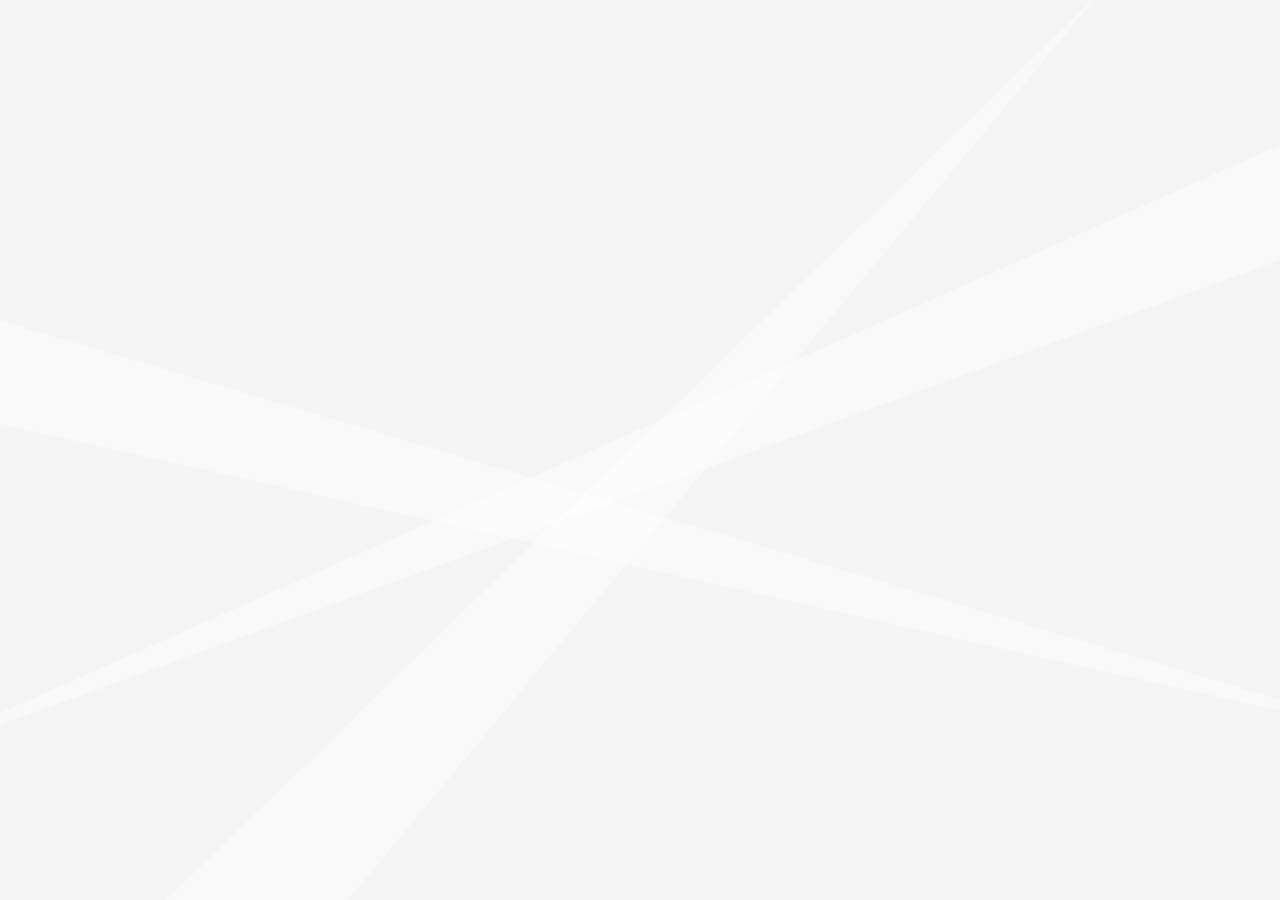
==== src/index.html @ 357639b6 "New changes added to Project 1 React" ====
<!DOCTYPE html>
<html lang="en" dir="ltr">

<head>
  <meta charset="utf-8">
  <title>Steven Wang - Web Developer</title>
  <link rel="shortcut icon" href="src/assets/img/logo.jpg" type="image/jpg">
  <link rel="preconnect" href="https://fonts.gstatic.com">
  <link href="https://fonts.googleapis.com/css2?family=Lobster&display=swap" rel="stylesheet">
  <link href="https://fonts.googleapis.com/css2?family=Roboto&display=swap" rel="stylesheet">
  <link rel="stylesheet" type="text/css" href="./style.css">
  </script>
</head>

<body>
  <div id="root">
  </div>
  <script crossorigin src="https://unpkg.com/react@17/umd/react.development.js"></script>
  <script crossorigin src="https://unpkg.com/react-dom@17/umd/react-dom.development.js"></script>
</body>

</html>
---- src/style.css ----
body {
  background-image: url("./components/assets/img/main_bg.png");
  background-repeat: no-repeat;
  background-position: center center;
  background-size: cover;
  background-attachment: fixed;
  background-color: #f5f5f5;
  font-family: "Roboto", Helvetica, sans-serif;
}

h1, h2, h4 {
  line-height: 1.5em;
}

p {
  font-size: 20px;
}

footer {
  width: 100%;
  position: absolute;
  text-align: center;
  margin-top: 20px;
}

footer > span > a {
  text-decoration: none;
  color: #2eca7f;
}

.sticky {
  position: fixed;
  left: 0;
  top: 0;
  width: 100%;
  background-color: white;
  box-shadow: 0 10px 10px 0 rgba(211, 211, 211, 0.5), 0 10px 10px 0 rgba(211, 211, 211, 0.5);
  z-index: 1;
}

.navstyle {
  width: 1024px;
  background-color: #f5f5f5;
}

.navbar {
  overflow: hidden;
  margin: auto;
  display: flex;
  justify-content: space-between;
  align-items: center;
  margin-bottom: 30px;
}
.navbar__logo {
  width: 50px;
  margin-left: 20px;
  display: flex;
  flex-direction: column;
  align-items: center;
  transition: transform 0.5s;
}
.navbar__logo:hover {
  transform: scale(1.1);
}
.navbar .logo__wcrown {
  display: flex;
  flex-direction: column;
  align-items: center;
}
.navbar .logo__wcrown--top {
  display: flex;
}
.navbar .logo__top {
  border-top: solid 15px transparent;
  border-left: solid 10px blue;
  border-right: solid 10px blue;
}
.navbar .logo__wcrown--bottom {
  height: 5px;
  background-color: blue;
  width: 40px;
}
.navbar .logo__s {
  font-family: "Lobster", cursive;
  color: blue;
  font-size: 25px;
}
.navbar__menu {
  width: 500px;
  display: flex;
  justify-content: space-evenly;
  list-style-type: none;
}
.navbar__menuitems {
  display: inline-block;
  text-decoration: none;
  color: grey;
  font-size: 20px;
}
.navbar__menuitems:hover {
  color: blue;
}
.navbar__menuitems::after {
  content: "";
  margin: auto;
  width: 0px;
  height: 2px;
  display: block;
  background: blue;
  transition: 0.5s;
}
.navbar__menuitems:hover::after {
  width: 50%;
}
.navbar .current {
  color: blue;
}

.main {
  display: none;
  width: 1024px;
  margin: auto;
  border-radius: 25px;
  box-shadow: 0 10px 10px 0 rgba(211, 211, 211, 0.5), 0 10px 10px 0 rgba(211, 211, 211, 0.5);
}
.main__introduction {
  padding: 25px;
  border-top-left-radius: 25px;
  border-top-right-radius: 25px;
  display: flex;
  justify-content: space-between;
  background-color: lightblue;
}
.main__about {
  display: flex;
  flex-direction: column;
  width: 500px;
}
.main__photo {
  height: 300px;
  width: 300px;
  margin-left: 20px;
  background-image: url("./assets/img/personal.jpg");
  background-repeat: no-repeat;
  background-position: center;
  background-size: cover;
  border: solid 4px white;
}
.main__photo:hover {
  transform: translateY(-10px);
  box-shadow: 0 10px 10px 0 rgba(211, 211, 211, 0.5), 0 10px 10px 0 rgba(211, 211, 211, 0.5);
  transition: transform 2s;
}
.main__details {
  display: flex;
  justify-content: space-between;
  padding: 25px;
  border-bottom-left-radius: 25px;
  border-bottom-right-radius: 25px;
}
.main__info {
  display: flex;
  flex-direction: column;
  justify-content: center;
  align-items: center;
}
.main h1 {
  margin-top: 5px;
  margin-bottom: 15px;
}
.main__position--designer {
  display: none;
}
.main__social {
  padding: 0px;
  width: 150px;
  display: flex;
  justify-content: space-between;
  list-style-type: none;
}
.main__icon {
  width: 25px;
  height: 25px;
}
.main__briefing {
  display: flex;
}
.main__table {
  width: 500px;
  font-size: 20px;
  text-align: left;
}

.titlebanner {
  background: url("./components/assets/img/main_bg.png"), #2eca7f;
  background-repeat: no-repeat;
  background-position: center center;
  background-attachment: scroll;
  background-size: cover;
  display: flex;
  justify-content: center;
  align-items: center;
  padding: 30px 100px;
  border-top-left-radius: 25px;
  border-top-right-radius: 25px;
}

.titlebanner > h1 {
  color: white;
  font-weight: bolder;
}

.about {
  display: none;
  width: 1024px;
  margin: auto;
  border: solid 2px blue;
}

.resume {
  display: none;
  width: 1024px;
  margin: auto;
  border-radius: 25px;
  box-shadow: 0 10px 10px 0 rgba(211, 211, 211, 0.5), 0 10px 10px 0 rgba(211, 211, 211, 0.5);
}
.resume__content {
  display: flex;
}
.resume__pastexperience {
  display: flex;
  flex-direction: column;
  flex-wrap: wrap;
  justify-content: space-between;
  padding: 40px;
}
.resume__topitems {
  padding-top: 20px;
}
.resume__bullet {
  background-color: white;
  width: 10px;
  height: 10px;
  margin-top: 10px;
  margin-left: -10px;
  border: solid blue;
  border-radius: 100px;
}
.resume__line {
  width: 20px;
  height: 3px;
  margin-top: 17px;
  background-color: blue;
}
.resume__education {
  display: flex;
  flex-direction: column;
  align-items: flex-start;
}
.resume h4 {
  margin-top: 5px;
  margin-bottom: 5px;
}
.resume__education--container {
  display: flex;
  justify-content: flex-start;
  border-left: solid 3px lightgrey;
}
.resume__education--card {
  width: 400px;
  padding: 15px;
  margin-bottom: 20px;
  display: flex;
  flex-direction: column;
  align-items: flex-start;
  border-left: solid 3px blue;
  border-right: solid 1px lightgrey;
  border-top: solid 1px lightgrey;
  border-bottom: solid 1px lightgrey;
  box-shadow: 0 10px 10px 0 rgba(211, 211, 211, 0.3), 0 10px 10px 0 rgba(211, 211, 211, 0.3);
}
.resume__education--card:hover {
  box-shadow: 0 10px 10px 0 rgba(211, 211, 211, 0.7), 0 10px 10px 0 rgba(211, 211, 211, 0.7);
}
.resume__education--course {
  font-weight: bolder;
}
.resume__yearandplace {
  display: flex;
  justify-content: space-between;
}
.resume__separator {
  margin-left: 10px;
  margin-right: 10px;
}
.resume__year {
  color: blue;
}
.resume__place {
  color: blue;
}
.resume__work {
  display: flex;
  flex-direction: column;
  align-items: flex-start;
}
.resume__work--container {
  display: flex;
  justify-content: flex-end;
  border-left: solid 3px lightgrey;
}
.resume__work--card {
  width: 400px;
  padding: 15px;
  margin-bottom: 20px;
  display: flex;
  flex-direction: column;
  align-items: flex-start;
  border-left: solid 3px blue;
  border-right: solid 1px lightgrey;
  border-top: solid 1px lightgrey;
  border-bottom: solid 1px lightgrey;
  box-shadow: 0 10px 10px 0 rgba(211, 211, 211, 0.3), 0 10px 10px 0 rgba(211, 211, 211, 0.3);
}
.resume__work--card:hover {
  box-shadow: 0 10px 10px 0 rgba(211, 211, 211, 0.7), 0 10px 10px 0 rgba(211, 211, 211, 0.7);
}
.resume__work--position {
  font-weight: bolder;
}
.resume__services {
  display: flex;
  flex-direction: column;
  flex-wrap: wrap;
  padding: 40px;
  justify-content: space-between;
}
.resume__skill--bar {
  height: 10px;
  width: 350px;
  position: relative;
  background: lightgrey;
  overflow: hidden;
}
.resume__skill--bar span {
  display: block;
  height: 100%;
}
.resume__skill--container {
  margin-bottom: 20px;
}
.resume__progress--html {
  width: 95%;
}
.resume__progress--css {
  width: 85%;
}
.resume__progress--js {
  width: 75%;
}
.resume__progress--java {
  width: 90%;
}
.resume__progress--php {
  width: 60%;
}
.resume__progress--csharp {
  width: 65%;
}
.resume__progress--inner {
  background-color: blue;
  -webkit-animation: progressBar 3s ease-in-out;
  -webkit-animation-fill-mode: both;
  -moz-animation: progressBar 3s ease-in-out;
  -moz-animation-fill-mode: both;
}
.resume__design {
  margin-bottom: 70px;
}
.resume__progress--wordpress {
  width: 85%;
}
.resume__progress--shopify {
  width: 75%;
}
.resume__progress--moodle {
  width: 75%;
}
.resume__progress--graphic {
  width: 80%;
}
.resume__other {
  margin-bottom: 10px;
}
.resume__progress--git {
  width: 85%;
}
.resume__progress--troubleshooting {
  width: 85%;
}
.resume__progress--teamwork {
  width: 95%;
}
.resume__progress--communication {
  width: 80%;
}

.projects {
  display: none;
  width: 1024px;
  margin: auto;
  border: solid 2px blue;
}

.contact {
  display: none;
  width: 1024px;
  margin: auto;
}
.contact__container {
  border: solid 2px blue;
}

.blog {
  display: none;
  width: 1024px;
  margin: auto;
}
.blog__content {
  border: solid 2px blue;
}

.default {
  display: block;
}

:target {
  display: block;
  animation: fadeIn ease 3s;
}

@keyframes fadeIn {
  0% {
    opacity: 0;
  }
  100% {
    opacity: 1;
  }
}
@keyframes fadeOut {
  0% {
    opacity: 1;
  }
  100% {
    opacity: 0;
  }
}
:target ~ .default {
  display: none;
}

.meter {
  height: 5px;
  position: relative;
  background: #f3efe6;
  overflow: hidden;
}

@-webkit-keyframes progressBar {
  0% {
    width: 0;
  }
  100% {
    width: 100%;
  }
}
@-moz-keyframes progressBar {
  0% {
    width: 0;
  }
  100% {
    width: 100%;
  }
}

/*# sourceMappingURL=style.css.map */
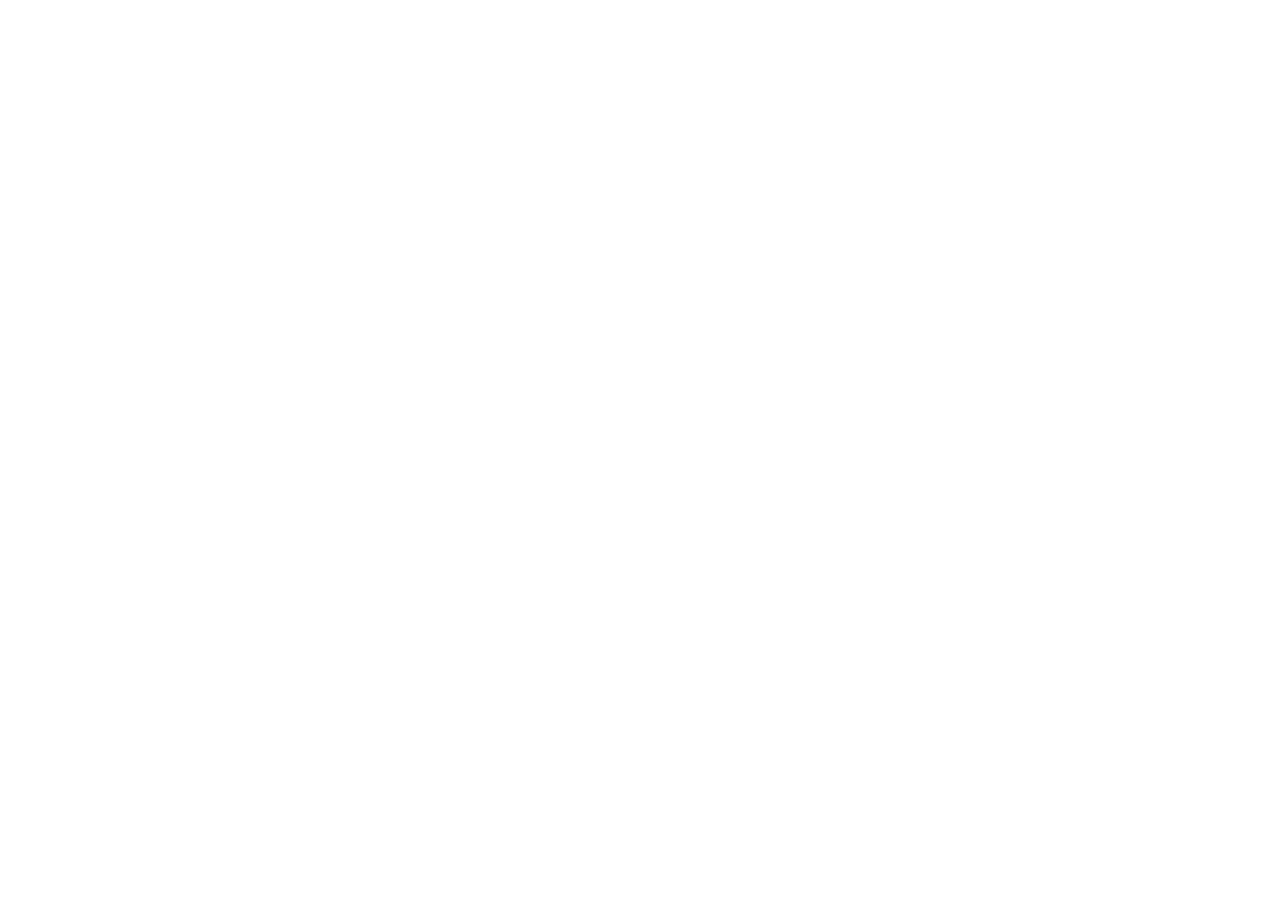
==== commit 46947fb8: "New changes added to Project 1 React" ====
--- a/src/index.html
+++ b/src/index.html
@@ -4,17 +4,18 @@
 <head>
   <meta charset="utf-8">
   <title>Steven Wang - Web Developer</title>
-  <link rel="shortcut icon" href="src/assets/img/logo.jpg" type="image/jpg">
+  <link rel="shortcut icon" href="/src/assets/img/logo.jpg" type="image/jpg">
   <link rel="preconnect" href="https://fonts.gstatic.com">
   <link href="https://fonts.googleapis.com/css2?family=Lobster&display=swap" rel="stylesheet">
   <link href="https://fonts.googleapis.com/css2?family=Roboto&display=swap" rel="stylesheet">
-  <link rel="stylesheet" type="text/css" href="./style.css">
+  <!-- <link rel="stylesheet" type="text/css" href="./style.css"> -->
   </script>
 </head>
 
 <body>
   <div id="root">
   </div>
+  <script src="./index.js"></script>
   <script crossorigin src="https://unpkg.com/react@17/umd/react.development.js"></script>
   <script crossorigin src="https://unpkg.com/react-dom@17/umd/react-dom.development.js"></script>
 </body>
--- a/src/style.css
+++ b/src/style.css
@@ -1,5 +1,5 @@
 body {
-  background-image: url("./components/assets/img/main_bg.png");
+  background-image: url("./components/App/assets/img/main_bg.png");
   background-repeat: no-repeat;
   background-position: center center;
   background-size: cover;
@@ -192,7 +192,7 @@
 }
 
 .titlebanner {
-  background: url("./components/assets/img/main_bg.png"), #2eca7f;
+  background: url("./components/App/assets/img/main_bg.png"), #2eca7f;
   background-repeat: no-repeat;
   background-position: center center;
   background-attachment: scroll;
